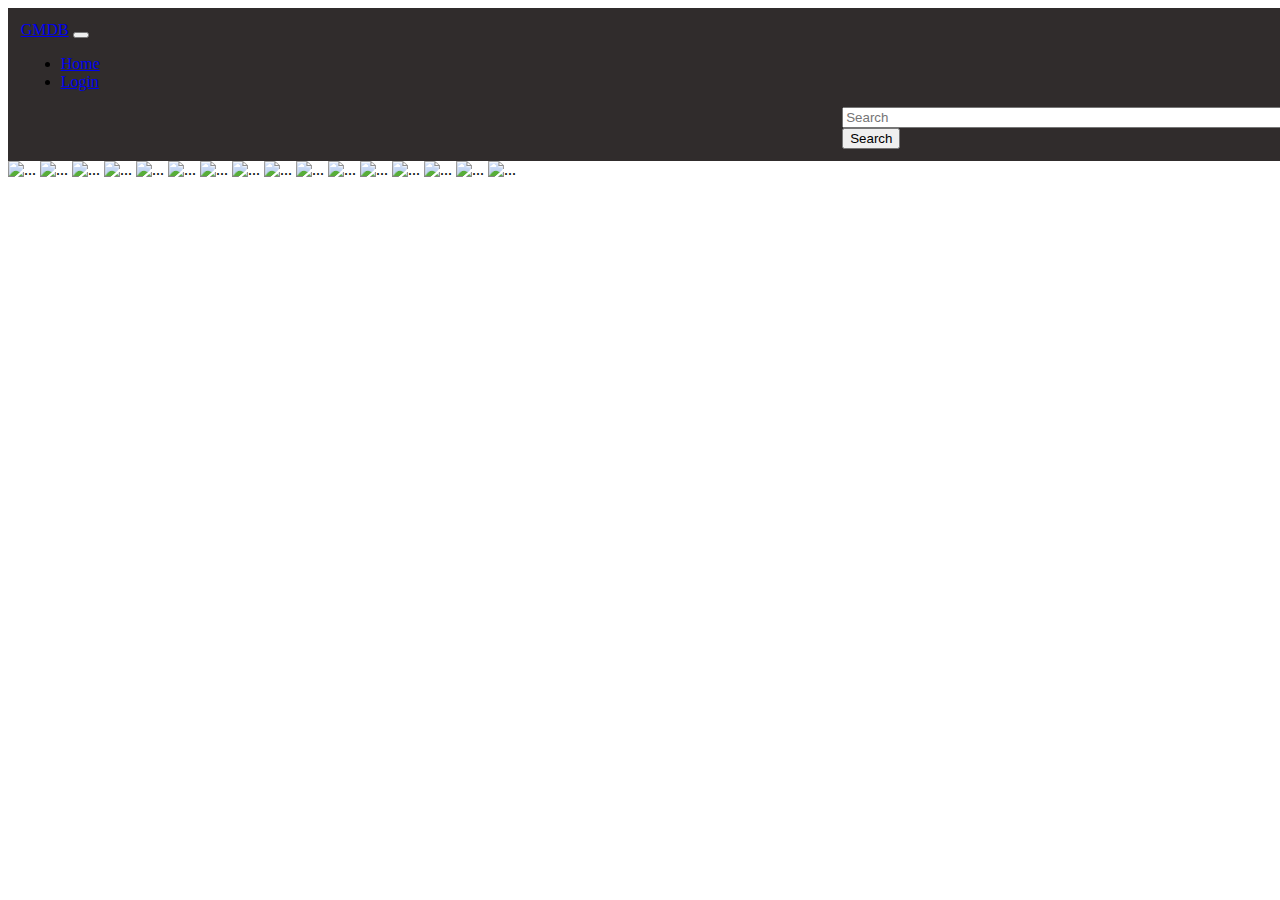
==== movieDisplay.html @ 63044c5d "Started movie browser" ====
<!DOCTYPE html>
<html lang="en">
    <head>
        <meta charset="utf-8">
        <link href="https://cdn.jsdelivr.net/npm/bootstrap@5.0.2/dist/css/bootstrap.min.css" rel="stylesheet" integrity="sha384-EVSTQN3/azprG1Anm3QDgpJLIm9Nao0Yz1ztcQTwFspd3yD65VohhpuuCOmLASjC" crossorigin="anonymous">
        <link href="index.css" rel="stylesheet">
        <title>Lindsay's GMDB</title>
    </head>
    <body>
        <nav class="navbar navbar-expand-lg navbar-light bg-light">
            <div class="container">
              <a class="navbar-brand" href="#">GMDB</a>
              <button class="navbar-toggler" type="button" data-bs-toggle="collapse" data-bs-target="#navbarNav" aria-controls="navbarNav" aria-expanded="false" aria-label="Toggle navigation">
                <span class="navbar-toggler-icon"></span>
              </button>
              <div class="collapse navbar-collapse" id="navbarNav">
                <ul class="navbar-nav">
                  <li class="nav-item">
                    <a class="nav-link active" aria-current="page" href="#">Home</a>
                  </li>
                  <li class="nav-item">
                    <a class="nav-link" href="#">Login</a>
                  </li>
                </ul>
                <form class="d-flex headerForm">
                    <input class="form-control me-2" type="search" placeholder="Search" aria-label="Search">
                    <button class="btn btn-outline-warning" type="submit">Search</button>
                </form>
              </div>
            </div>
          </nav>
          <div class="movieBrowser">
              <div class="container-lg">
                <img src="https://m.media-amazon.com/images/M/MV5BYTc0NWIwOTYtNzEwYi00YmUyLTlmYWYtYjJiZjRjN2RjMjAxXkEyXkFqcGdeQXVyMTEyMjM2NDc2._V1_UX67_CR0,0,67,98_AL_.jpg" id="malignant" class="img-thumbnail" alt="...">
                <img src="https://m.media-amazon.com/images/M/MV5BOWEzNDAxYmEtYWU0Zi00ZjZjLTkxY2QtMGY1MjY5ZjVhNDdjXkEyXkFqcGdeQXVyMDM2NDM2MQ@@._V1_UX67_CR0,0,67,98_AL_.jpg" id="candyman" class="img-thumbnail" alt="...">
                <img src="https://m.media-amazon.com/images/M/MV5BNWRmNzQ0N2QtZmJlYS00MWQ4LTlhY2ItODNmY2JkNGYyZTRlXkEyXkFqcGdeQXVyMDA4NzMyOA@@._V1_UX67_CR0,0,67,98_AL_.jpg" id="dontBreathe2" class="img-thumbnail" alt="...">
                <img src="https://m.media-amazon.com/images/M/MV5BMzUxNGIyY2MtNDUxZC00YWY1LTg0MzctM2ExNTNmODlhMTRlXkEyXkFqcGdeQXVyMTE4Nzk0MzE4._V1_UY98_CR5,0,67,98_AL_.jpg" id="escapeRoom" class="img-thumbnail" alt="...">
                <img src="https://m.media-amazon.com/images/M/MV5BM2RmMGY2Y2UtNjA1NS00NGE4LThiNzItMmE1NTk5NzI5NmE0XkEyXkFqcGdeQXVyNjY1MTg4Mzc@._V1_UX67_CR0,0,67,98_AL_.jpg" id="halloweenKills" class="img-thumbnail" alt="...">
                <img src="https://m.media-amazon.com/images/M/MV5BNDJlNmJjZDYtMWRjZS00ZDQwLTk3NzUtNGQwM2ZhZTg0YjViXkEyXkFqcGdeQXVyMDA4NzMyOA@@._V1_UY98_CR15,0,67,98_AL_.jpg" id="residentEvil" class="img-thumbnail" alt="...">
                <img src="https://m.media-amazon.com/images/M/MV5BOTdkMDY3NDctZTgyZi00Yzc3LTk1ZWEtNWUxNTVlN2YzNDU3XkEyXkFqcGdeQXVyNDk3ODk4OQ@@._V1_UX67_CR0,0,67,98_AL_.jpg" id="locke&Key" class="img-thumbnail" alt="...">
                <img src="https://m.media-amazon.com/images/M/MV5BMTE2ODU4NDEtNmRjNS00OTk1LTg4NmMtNTAzYzVlNzJmYjgzXkEyXkFqcGdeQXVyODk4OTc3MTY@._V1_UX67_CR0,0,67,98_AL_.jpg" id="aQuietPlace"class="img-thumbnail" alt="...">
                <img src="..." class="img-thumbnail" alt="...">
                <img src="..." class="img-thumbnail" alt="...">
                <img src="..." class="img-thumbnail" alt="...">
                <img src="..." class="img-thumbnail" alt="...">
                <img src="..." class="img-thumbnail" alt="...">
                <img src="..." class="img-thumbnail" alt="...">
                <img src="..." class="img-thumbnail" alt="...">
                <img src="..." class="img-thumbnail" alt="...">
              </div>
          </div>
        <script src="https://cdn.jsdelivr.net/npm/bootstrap@5.0.2/dist/js/bootstrap.bundle.min.js" integrity="sha384-MrcW6ZMFYlzcLA8Nl+NtUVF0sA7MsXsP1UyJoMp4YLEuNSfAP+JcXn/tWtIaxVXM" crossorigin="anonymous"></script>
    </body>
</html>
---- index.css ----
.navbar {
    padding: 1%;
    background-color: rgb(48, 44, 44);
    height: 10%;
    width: 100%;
}

.headerForm {
    padding-left: 65%
}
.main {
    margin-left: 25%;
    margin-right: 25%;
    margin-top: 5%;
}
.login {
    text-align:center;
}

.form-control {
    height:fit-content;
    width: 100%;
}
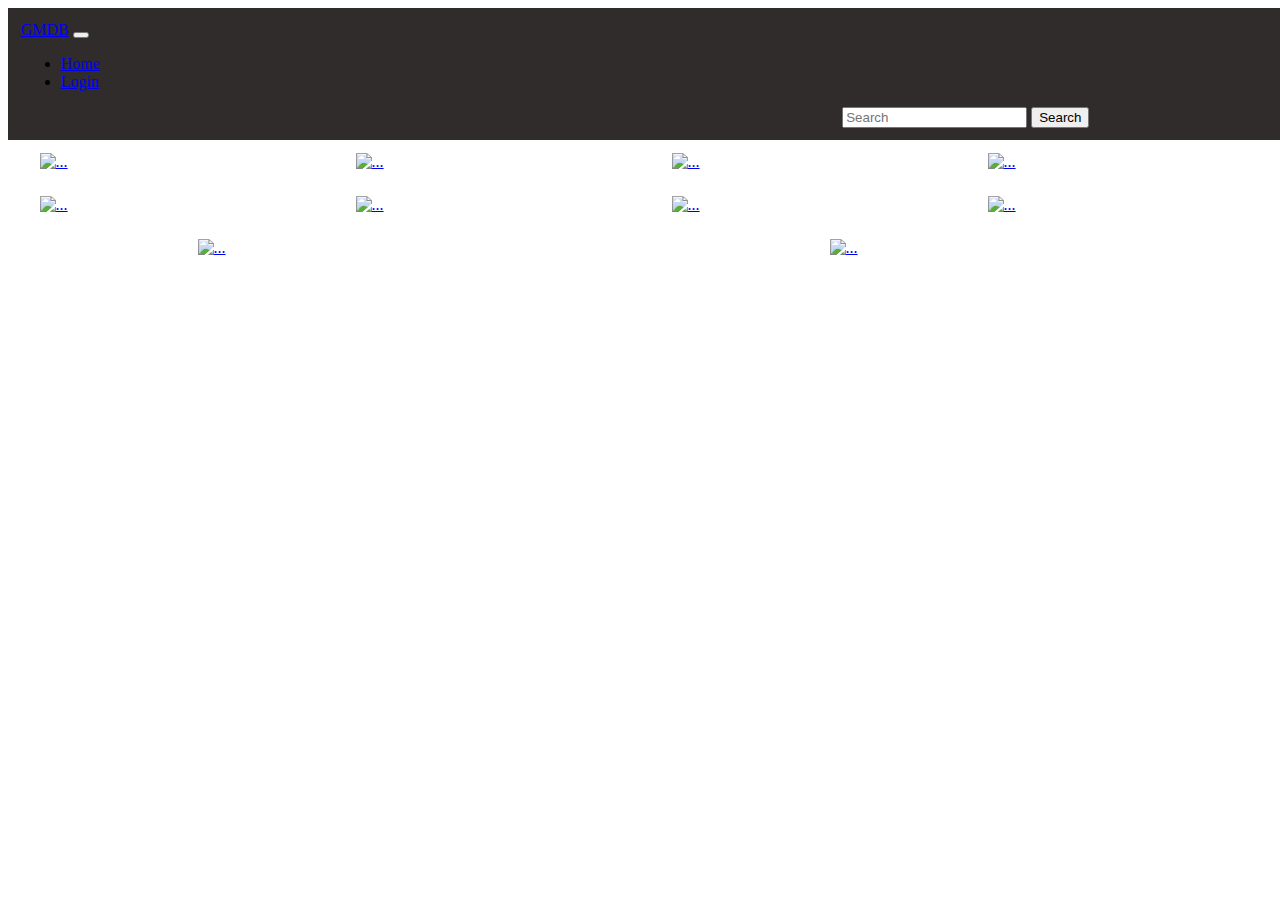
==== commit d384cd7a: "Added More Files" ====
--- a/movieDisplay.html
+++ b/movieDisplay.html
@@ -3,23 +3,23 @@
     <head>
         <meta charset="utf-8">
         <link href="https://cdn.jsdelivr.net/npm/bootstrap@5.0.2/dist/css/bootstrap.min.css" rel="stylesheet" integrity="sha384-EVSTQN3/azprG1Anm3QDgpJLIm9Nao0Yz1ztcQTwFspd3yD65VohhpuuCOmLASjC" crossorigin="anonymous">
-        <link href="index.css" rel="stylesheet">
+        <link href="movieDisplay.css" rel="stylesheet">
         <title>Lindsay's GMDB</title>
     </head>
     <body>
         <nav class="navbar navbar-expand-lg navbar-light bg-light">
             <div class="container">
-              <a class="navbar-brand" href="#">GMDB</a>
+              <a class="navbar-brand" href="movieDisplay.html">GMDB</a>
               <button class="navbar-toggler" type="button" data-bs-toggle="collapse" data-bs-target="#navbarNav" aria-controls="navbarNav" aria-expanded="false" aria-label="Toggle navigation">
                 <span class="navbar-toggler-icon"></span>
               </button>
               <div class="collapse navbar-collapse" id="navbarNav">
                 <ul class="navbar-nav">
                   <li class="nav-item">
-                    <a class="nav-link active" aria-current="page" href="#">Home</a>
+                    <a class="nav-link active" aria-current="page" href="movieDisplay.html">Home</a>
                   </li>
                   <li class="nav-item">
-                    <a class="nav-link" href="#">Login</a>
+                    <a class="nav-link" href="index.html">Login</a>
                   </li>
                 </ul>
                 <form class="d-flex headerForm">
@@ -30,23 +30,37 @@
             </div>
           </nav>
           <div class="movieBrowser">
-              <div class="container-lg">
-                <img src="https://m.media-amazon.com/images/M/MV5BYTc0NWIwOTYtNzEwYi00YmUyLTlmYWYtYjJiZjRjN2RjMjAxXkEyXkFqcGdeQXVyMTEyMjM2NDc2._V1_UX67_CR0,0,67,98_AL_.jpg" id="malignant" class="img-thumbnail" alt="...">
-                <img src="https://m.media-amazon.com/images/M/MV5BOWEzNDAxYmEtYWU0Zi00ZjZjLTkxY2QtMGY1MjY5ZjVhNDdjXkEyXkFqcGdeQXVyMDM2NDM2MQ@@._V1_UX67_CR0,0,67,98_AL_.jpg" id="candyman" class="img-thumbnail" alt="...">
-                <img src="https://m.media-amazon.com/images/M/MV5BNWRmNzQ0N2QtZmJlYS00MWQ4LTlhY2ItODNmY2JkNGYyZTRlXkEyXkFqcGdeQXVyMDA4NzMyOA@@._V1_UX67_CR0,0,67,98_AL_.jpg" id="dontBreathe2" class="img-thumbnail" alt="...">
-                <img src="https://m.media-amazon.com/images/M/MV5BMzUxNGIyY2MtNDUxZC00YWY1LTg0MzctM2ExNTNmODlhMTRlXkEyXkFqcGdeQXVyMTE4Nzk0MzE4._V1_UY98_CR5,0,67,98_AL_.jpg" id="escapeRoom" class="img-thumbnail" alt="...">
-                <img src="https://m.media-amazon.com/images/M/MV5BM2RmMGY2Y2UtNjA1NS00NGE4LThiNzItMmE1NTk5NzI5NmE0XkEyXkFqcGdeQXVyNjY1MTg4Mzc@._V1_UX67_CR0,0,67,98_AL_.jpg" id="halloweenKills" class="img-thumbnail" alt="...">
-                <img src="https://m.media-amazon.com/images/M/MV5BNDJlNmJjZDYtMWRjZS00ZDQwLTk3NzUtNGQwM2ZhZTg0YjViXkEyXkFqcGdeQXVyMDA4NzMyOA@@._V1_UY98_CR15,0,67,98_AL_.jpg" id="residentEvil" class="img-thumbnail" alt="...">
-                <img src="https://m.media-amazon.com/images/M/MV5BOTdkMDY3NDctZTgyZi00Yzc3LTk1ZWEtNWUxNTVlN2YzNDU3XkEyXkFqcGdeQXVyNDk3ODk4OQ@@._V1_UX67_CR0,0,67,98_AL_.jpg" id="locke&Key" class="img-thumbnail" alt="...">
-                <img src="https://m.media-amazon.com/images/M/MV5BMTE2ODU4NDEtNmRjNS00OTk1LTg4NmMtNTAzYzVlNzJmYjgzXkEyXkFqcGdeQXVyODk4OTc3MTY@._V1_UX67_CR0,0,67,98_AL_.jpg" id="aQuietPlace"class="img-thumbnail" alt="...">
-                <img src="..." class="img-thumbnail" alt="...">
-                <img src="..." class="img-thumbnail" alt="...">
-                <img src="..." class="img-thumbnail" alt="...">
-                <img src="..." class="img-thumbnail" alt="...">
-                <img src="..." class="img-thumbnail" alt="...">
-                <img src="..." class="img-thumbnail" alt="...">
-                <img src="..." class="img-thumbnail" alt="...">
-                <img src="..." class="img-thumbnail" alt="...">
+              <div class="container-flex">
+                <a href="malignant.html">
+                  <img src="https://m.media-amazon.com/images/M/MV5BYTc0NWIwOTYtNzEwYi00YmUyLTlmYWYtYjJiZjRjN2RjMjAxXkEyXkFqcGdeQXVyMTEyMjM2NDc2._V1_UX67_CR0,0,67,98_AL_.jpg" id="malignant" class="img" alt="...">
+                </a>
+                <a href="candyman.html">
+                  <img src="https://m.media-amazon.com/images/M/MV5BOWEzNDAxYmEtYWU0Zi00ZjZjLTkxY2QtMGY1MjY5ZjVhNDdjXkEyXkFqcGdeQXVyMDM2NDM2MQ@@._V1_UX67_CR0,0,67,98_AL_.jpg" id="candyman" class="img" alt="...">
+                </a>
+                <a href="dontBreathe2.html">
+                  <img src="https://m.media-amazon.com/images/M/MV5BNWRmNzQ0N2QtZmJlYS00MWQ4LTlhY2ItODNmY2JkNGYyZTRlXkEyXkFqcGdeQXVyMDA4NzMyOA@@._V1_UX67_CR0,0,67,98_AL_.jpg" id="dontBreathe2" class="img" alt="...">
+                </a>
+                <a href="escapeRoom.html">
+                  <img src="https://m.media-amazon.com/images/M/MV5BMzUxNGIyY2MtNDUxZC00YWY1LTg0MzctM2ExNTNmODlhMTRlXkEyXkFqcGdeQXVyMTE4Nzk0MzE4._V1_UY98_CR5,0,67,98_AL_.jpg" id="escapeRoom" class="img" alt="...">
+                </a>
+                <a href="halloweenKills.html">
+                  <img src="https://m.media-amazon.com/images/M/MV5BM2RmMGY2Y2UtNjA1NS00NGE4LThiNzItMmE1NTk5NzI5NmE0XkEyXkFqcGdeQXVyNjY1MTg4Mzc@._V1_UX67_CR0,0,67,98_AL_.jpg" id="halloweenKills" class="img" alt="...">
+                </a>
+                <a href="residentEvil.html">
+                  <img src="https://m.media-amazon.com/images/M/MV5BNDJlNmJjZDYtMWRjZS00ZDQwLTk3NzUtNGQwM2ZhZTg0YjViXkEyXkFqcGdeQXVyMDA4NzMyOA@@._V1_UY98_CR15,0,67,98_AL_.jpg" id="residentEvil" class="img" alt="...">
+                </a>
+                <a href="lockeKey.html">
+                  <img src="https://m.media-amazon.com/images/M/MV5BOTdkMDY3NDctZTgyZi00Yzc3LTk1ZWEtNWUxNTVlN2YzNDU3XkEyXkFqcGdeQXVyNDk3ODk4OQ@@._V1_UX67_CR0,0,67,98_AL_.jpg" id="locke&Key" class="img" alt="...">
+                </a>
+                <a href="aQuietPlace.html">
+                  <img src="https://m.media-amazon.com/images/M/MV5BMTE2ODU4NDEtNmRjNS00OTk1LTg4NmMtNTAzYzVlNzJmYjgzXkEyXkFqcGdeQXVyODk4OTc3MTY@._V1_UX67_CR0,0,67,98_AL_.jpg" id="aQuietPlace"class="img" alt="...">
+                </a>
+                <a href="hereditary.html">
+                  <img src="https://m.media-amazon.com/images/M/MV5BOTU5MDg3OGItZWQ1Ny00ZGVmLTg2YTUtMzBkYzQ1YWIwZjlhXkEyXkFqcGdeQXVyNTAzMTY4MDA@._V1_UX67_CR0,0,67,98_AL_.jpg" id="hereditary" class="img" alt="...">
+                </a>
+                <a href="getOut.html">
+                  <img src="https://m.media-amazon.com/images/M/MV5BMjUxMDQwNjcyNl5BMl5BanBnXkFtZTgwNzcwMzc0MTI@._V1_UX67_CR0,0,67,98_AL_.jpg" id="getOut" class="img" alt="...">
+                </a>
               </div>
           </div>
         <script src="https://cdn.jsdelivr.net/npm/bootstrap@5.0.2/dist/js/bootstrap.bundle.min.js" integrity="sha384-MrcW6ZMFYlzcLA8Nl+NtUVF0sA7MsXsP1UyJoMp4YLEuNSfAP+JcXn/tWtIaxVXM" crossorigin="anonymous"></script>
--- a/movieDisplay.css
+++ b/movieDisplay.css
@@ -0,0 +1,31 @@
+.navbar {
+    padding: 1%;
+    background-color: rgb(48, 44, 44);
+    height: 10%;
+    width: 100%;
+}
+
+.headerForm {
+    padding-left: 65%
+}
+
+.movieBrowser {
+    height: 100%;
+    width: 100%;
+}
+
+.container-flex {
+    display: flex;
+    flex-flow: row wrap;
+    justify-content: space-around;
+}
+.container-flex a {
+    height: 40%;
+    width: 20%;
+    padding: 1%;
+}
+
+.img {
+    height: 96%;
+    width: 96%;
+}